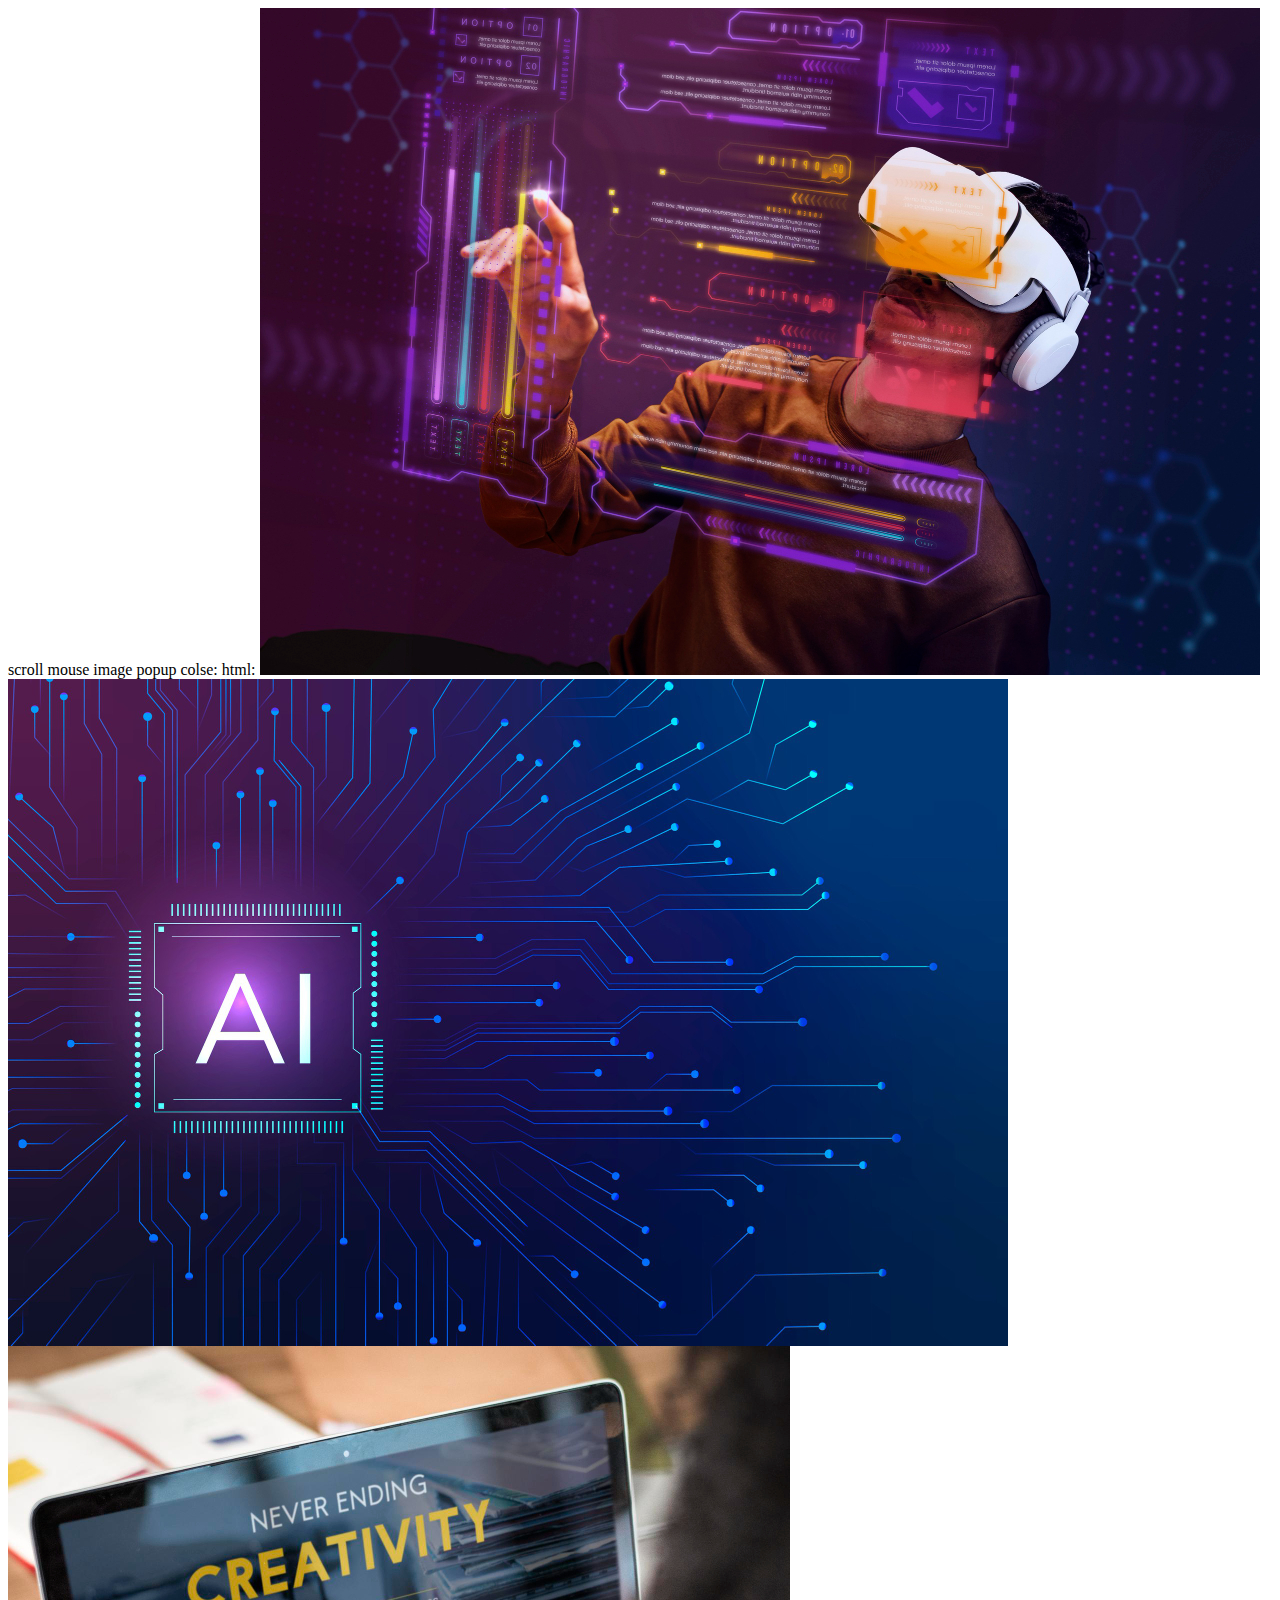
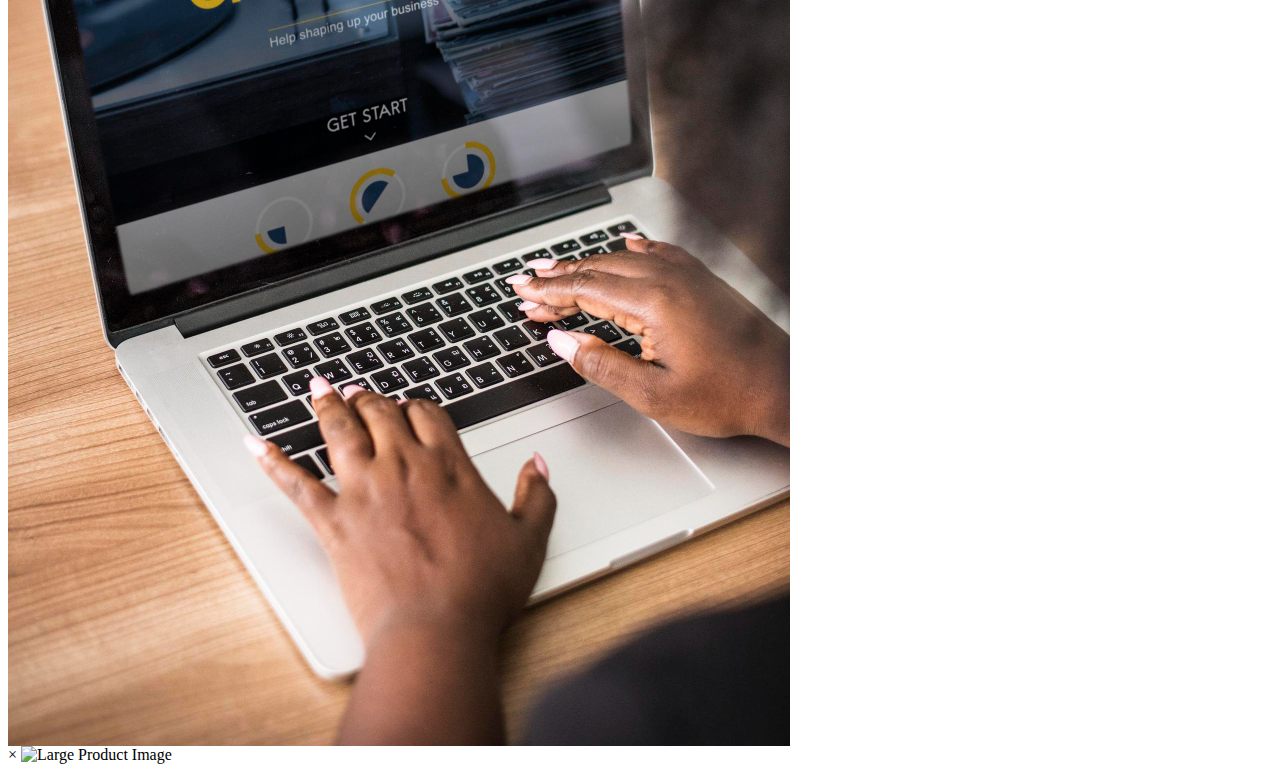
==== test.html @ 0ebf9834 "uopdate" ====
scroll mouse image popup colse: html:

<!DOCTYPE html>
<html>
  <head>
    <link rel="stylesheet" type="text/css" href="./test .css" />
    <title>Modal Example</title>
  </head>
  <body>
    <img class="productImage" src="./img/img-1.jpg" alt="Product Image" />
    <img class="productImage" src="./img/img-2.jpg" alt="Product Image" />
    <img class="productImage" src="./img/img-3.jpg" alt="Product Image" />

    <div id="myModal" class="modal">
      <div class="modal-content">
        <span class="close">&times;</span>
        <img id="modalImage" src="" alt="Large Product Image" />
      </div>
    </div>

    <script src="./test.js"></script>
  </body>
</html>
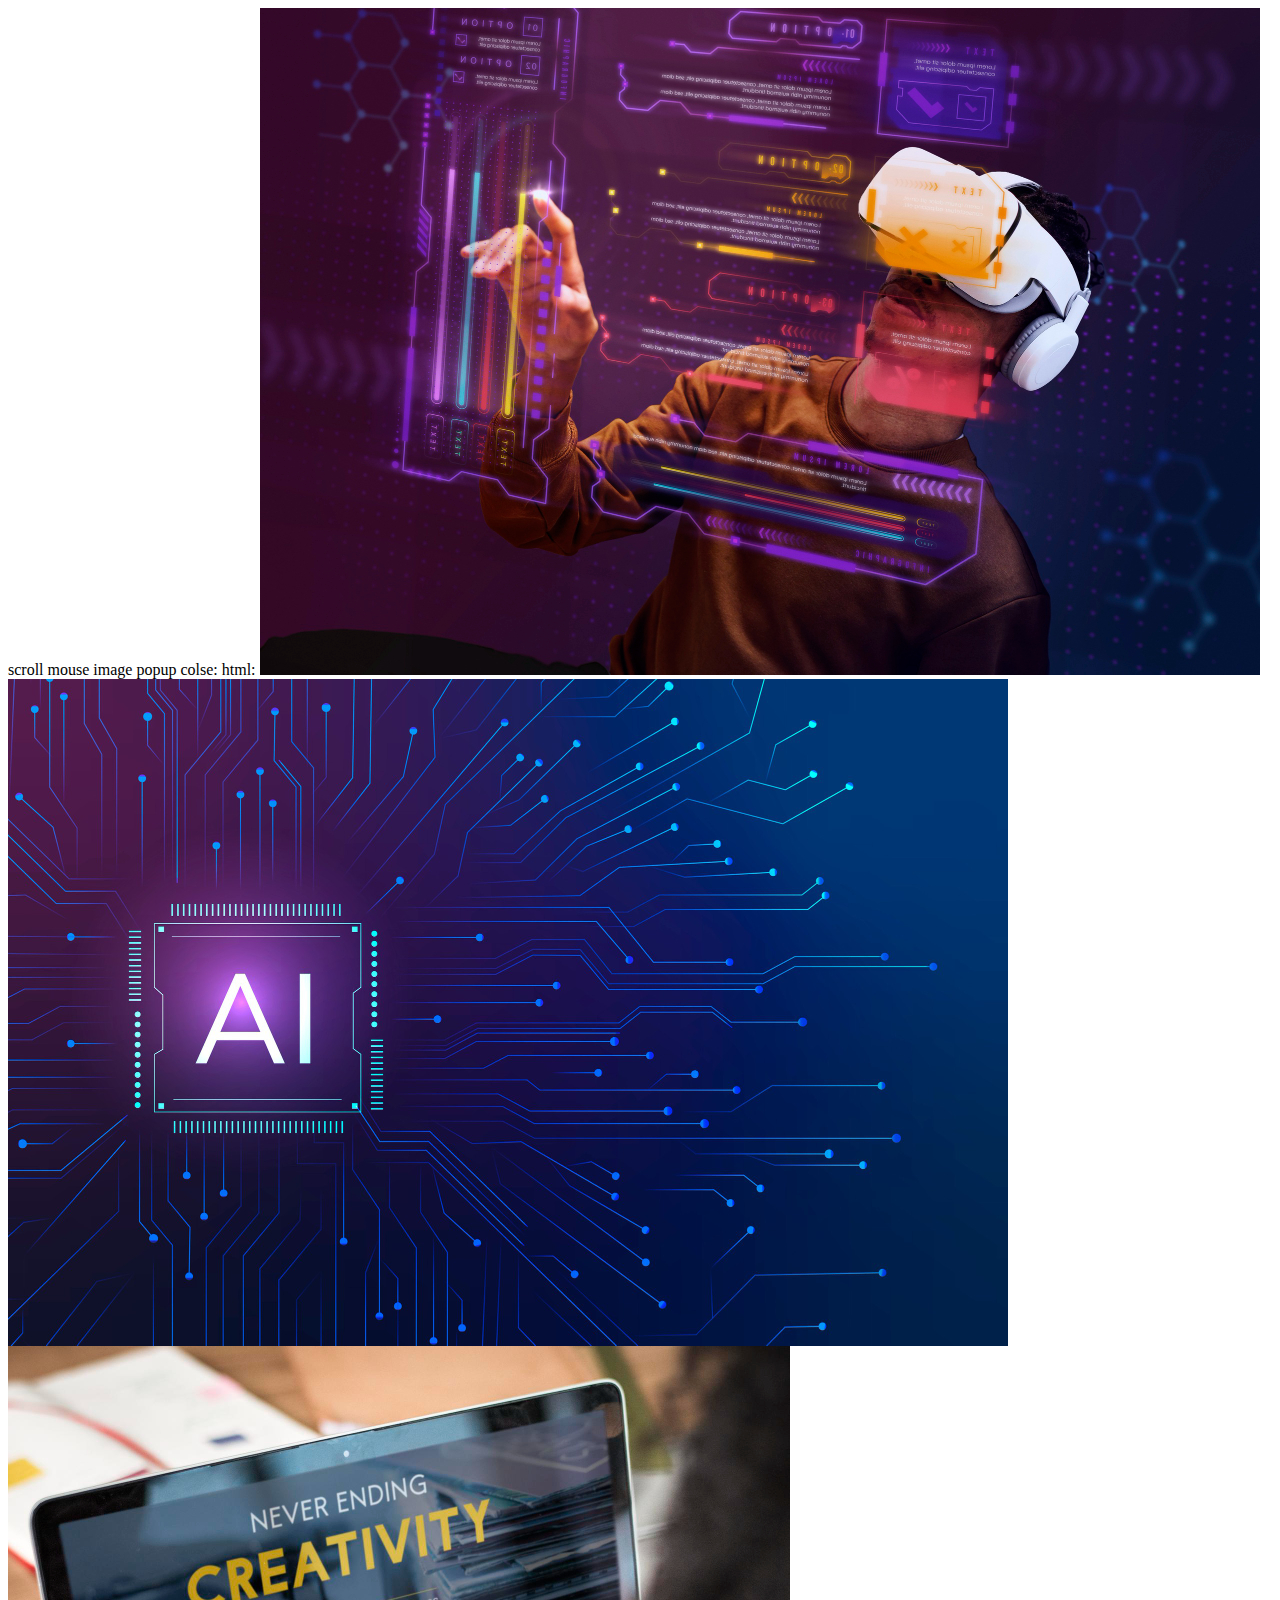
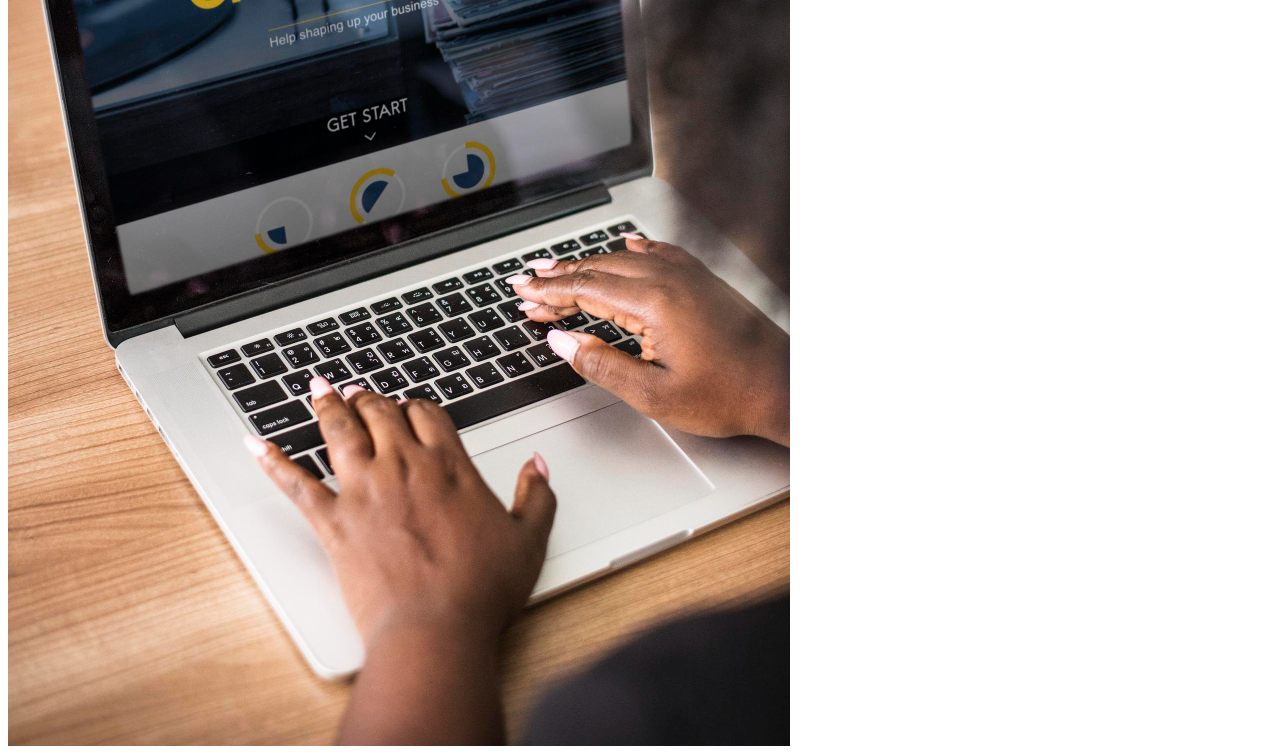
==== commit f33291d3: "clean up" ====
--- a/test.html
+++ b/test.html
@@ -10,14 +10,5 @@
     <img class="productImage" src="./img/img-1.jpg" alt="Product Image" />
     <img class="productImage" src="./img/img-2.jpg" alt="Product Image" />
     <img class="productImage" src="./img/img-3.jpg" alt="Product Image" />
-
-    <div id="myModal" class="modal">
-      <div class="modal-content">
-        <span class="close">&times;</span>
-        <img id="modalImage" src="" alt="Large Product Image" />
-      </div>
-    </div>
-
-    <script src="./test.js"></script>
   </body>
 </html>
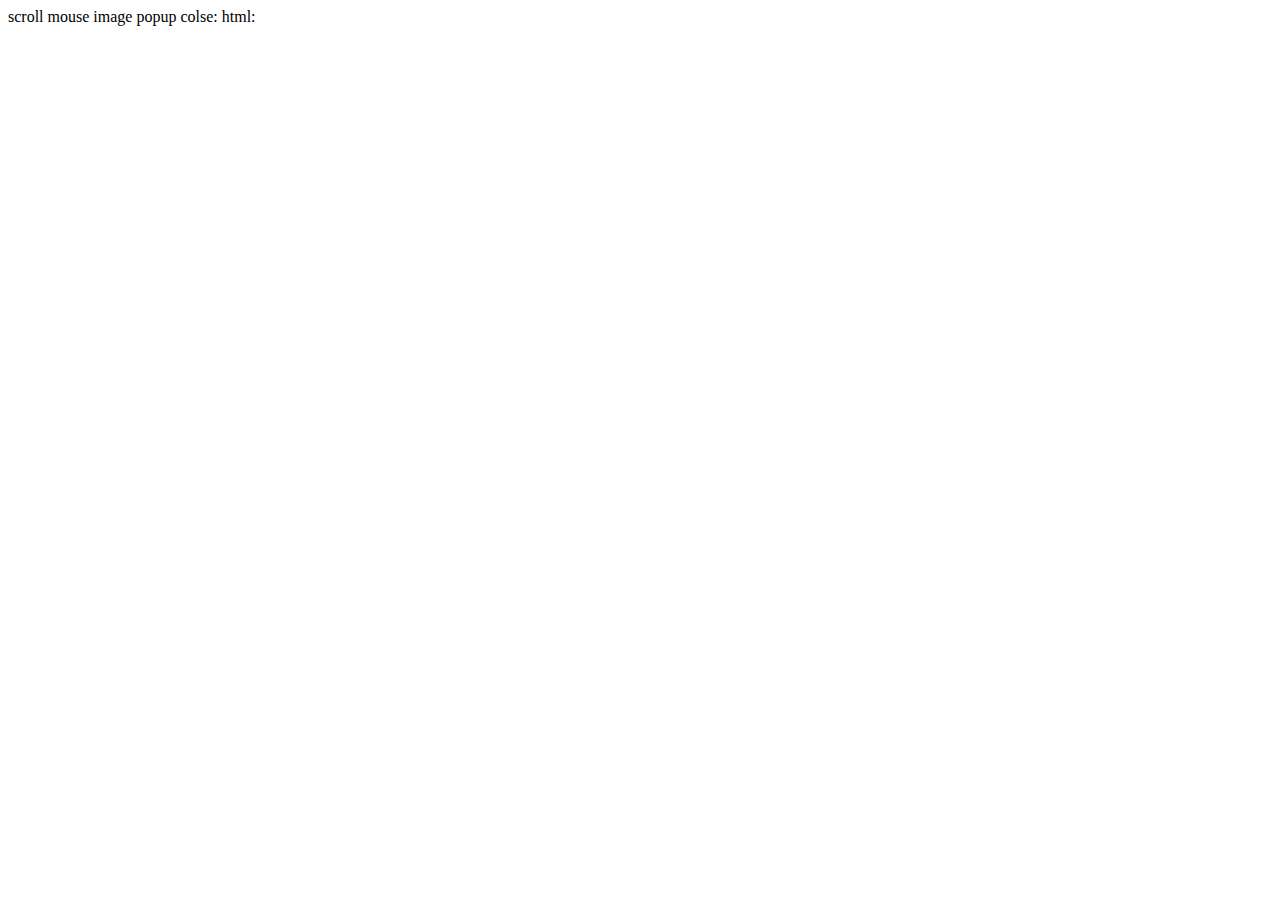
==== commit 3395717d: "clean up" ====
--- a/test.html
+++ b/test.html
@@ -6,9 +6,5 @@
     <link rel="stylesheet" type="text/css" href="./test .css" />
     <title>Modal Example</title>
   </head>
-  <body>
-    <img class="productImage" src="./img/img-1.jpg" alt="Product Image" />
-    <img class="productImage" src="./img/img-2.jpg" alt="Product Image" />
-    <img class="productImage" src="./img/img-3.jpg" alt="Product Image" />
-  </body>
+  <body></body>
 </html>
